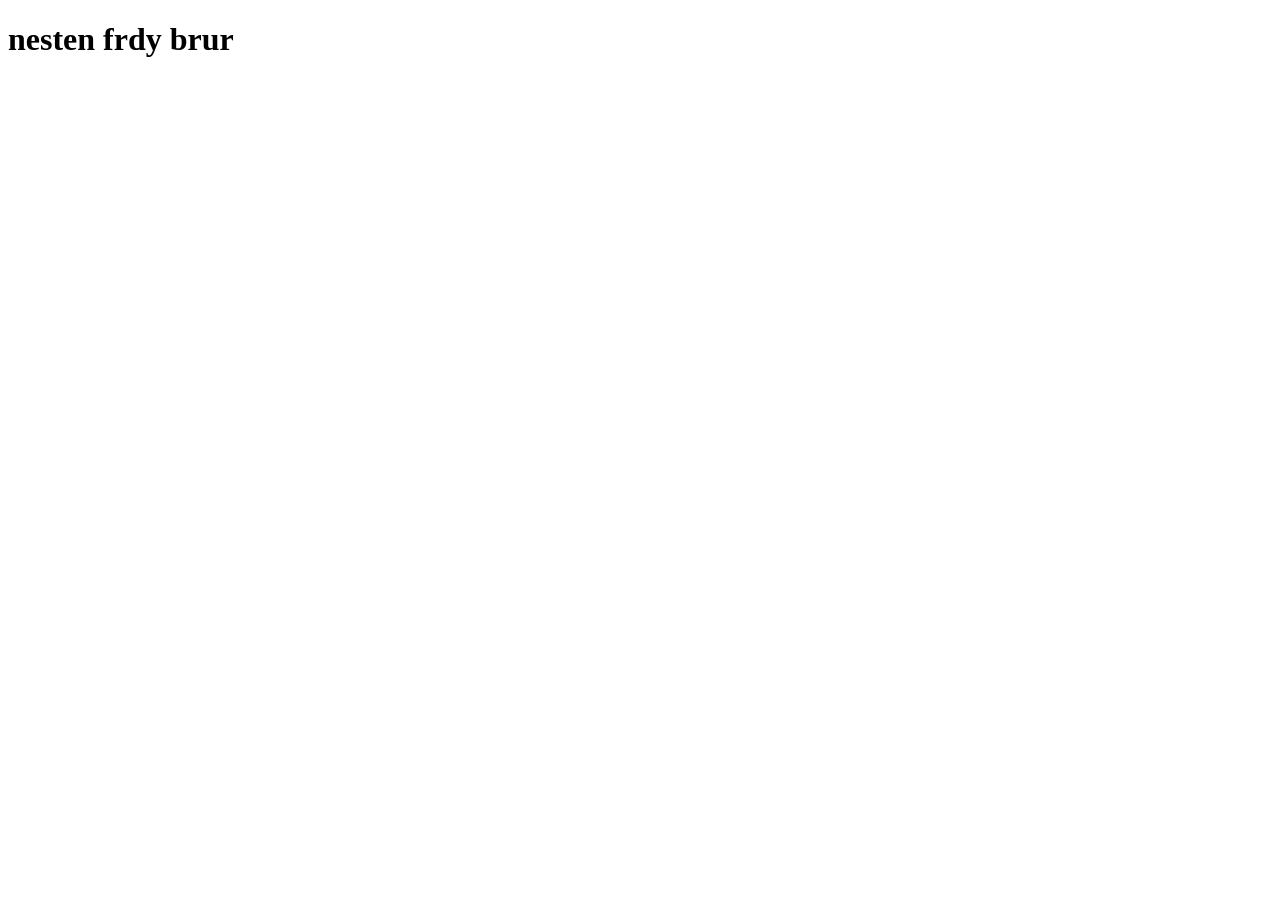
==== github-testing/lesmer.html @ 8315fc40 "endret på strukur, oppdatert ui og lenke til en annen nettside endret på strukur for å gjøre den mer" ====
<!DOCTYPE html>
<html lang="en">
<head>
    <meta charset="UTF-8">
    <meta name="viewport" content="width=device-width, initial-scale=1.0">
    <title>Document</title>
</head>
<body>
    <h1>nesten frdy brur</h1>
</body>
</html>
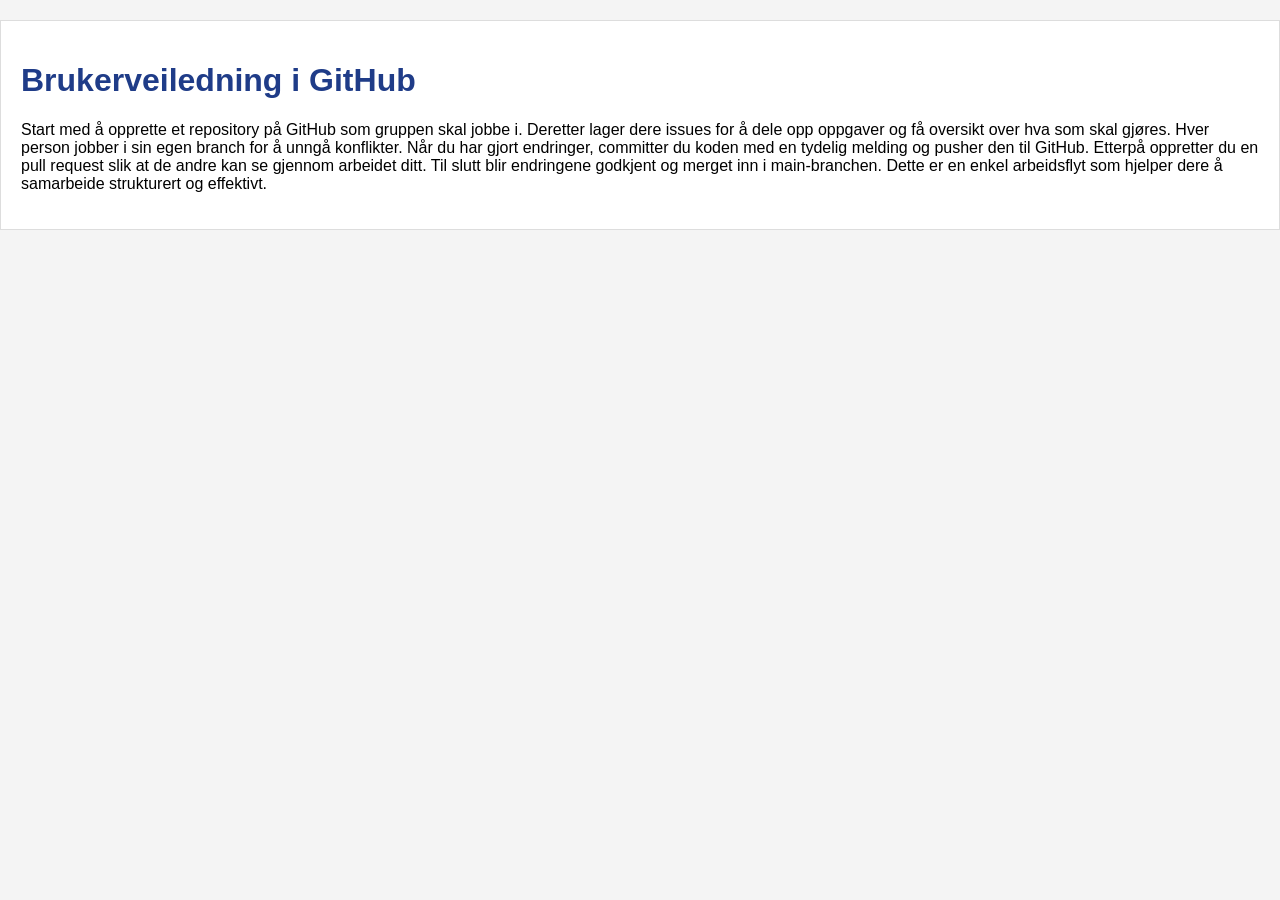
==== commit 2a4235e4: "laget en brukerveiledning jeg har laget en brukerveiledning i hvordan man bruker GitHub o og jobbe s" ====
--- a/github-testing/lesmer.html
+++ b/github-testing/lesmer.html
@@ -4,8 +4,12 @@
     <meta charset="UTF-8">
     <meta name="viewport" content="width=device-width, initial-scale=1.0">
     <title>Document</title>
+    <link rel="stylesheet" href="style.css">
 </head>
 <body>
-    <h1>nesten frdy brur</h1>
+    <div class="box">
+        <h1>Brukerveiledning i GitHub</h1>
+    <p>Start med å opprette et repository på GitHub som gruppen skal jobbe i. Deretter lager dere issues for å dele opp oppgaver og få oversikt over hva som skal gjøres. Hver person jobber i sin egen branch for å unngå konflikter. Når du har gjort endringer, committer du koden med en tydelig melding og pusher den til GitHub. Etterpå oppretter du en pull request slik at de andre kan se gjennom arbeidet ditt. Til slutt blir endringene godkjent og merget inn i main-branchen. Dette er en enkel arbeidsflyt som hjelper dere å samarbeide strukturert og effektivt.</p>
+    </div>
 </body>
 </html>
--- a/github-testing/style.css
+++ b/github-testing/style.css
@@ -0,0 +1,32 @@
+body {
+font-family: Arial;
+background-color: #f4f4f4;
+margin: 0;
+}
+
+.container {
+width: 80%;
+margin: 40px auto;
+text-align: center;
+}
+
+h1 {
+color: #1f3c88;
+}
+.box {
+font-family: sans-serif;
+background-color: #fff;
+border: 1px solid #ddd;
+padding: 20px;
+margin: 20px 0;
+}
+.button {
+background-color: #1f3c88;
+color: #fff;
+border: none;
+padding: 10px 20px;
+cursor: pointer;
+}
+.button:hover {
+background-color: #1a2a5b;
+}
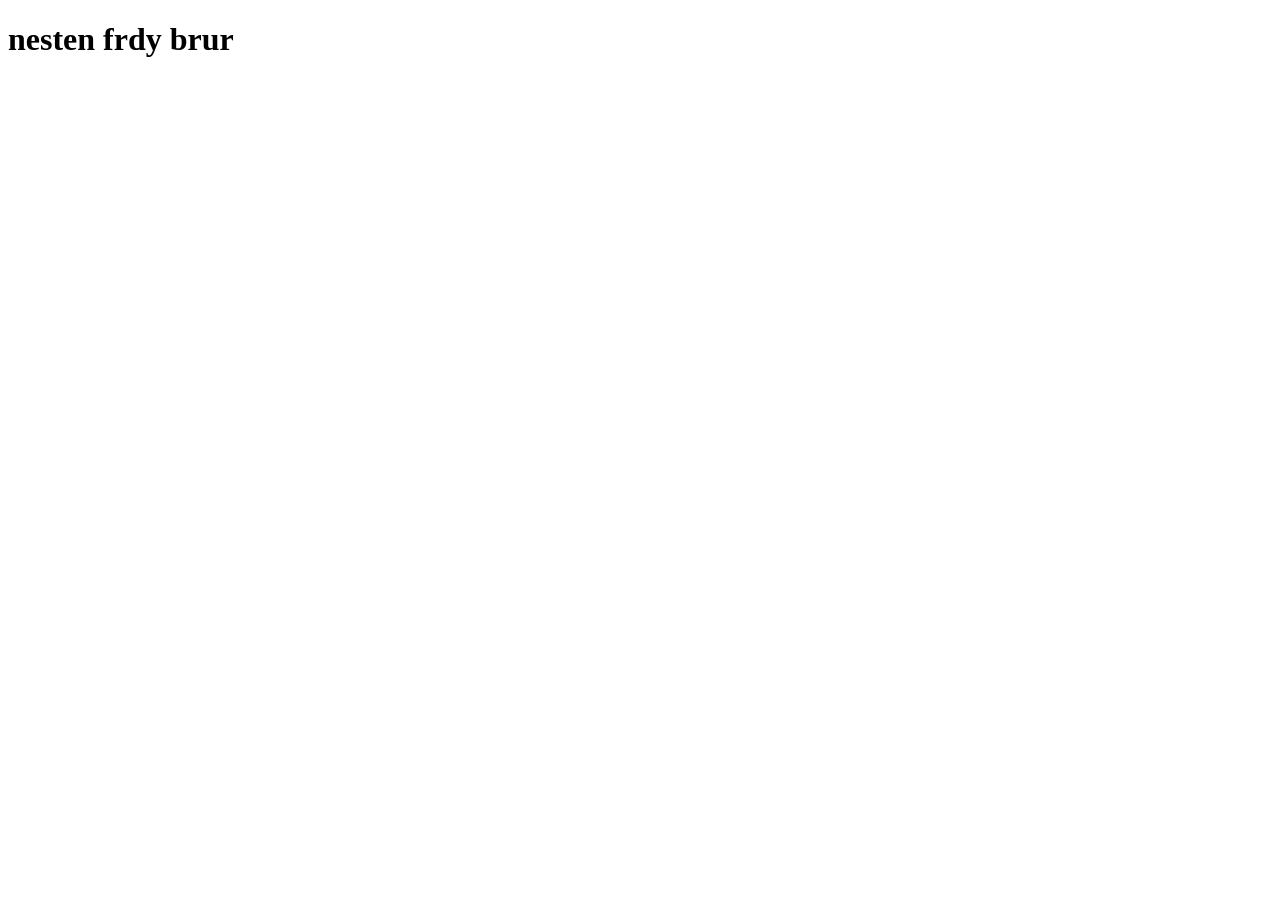
==== commit 475e2973: "Merge branch 'main' into Endre-overskrift" ====
--- a/github-testing/lesmer.html
+++ b/github-testing/lesmer.html
@@ -4,12 +4,8 @@
     <meta charset="UTF-8">
     <meta name="viewport" content="width=device-width, initial-scale=1.0">
     <title>Document</title>
-    <link rel="stylesheet" href="style.css">
 </head>
 <body>
-    <div class="box">
-        <h1>Brukerveiledning i GitHub</h1>
-    <p>Start med å opprette et repository på GitHub som gruppen skal jobbe i. Deretter lager dere issues for å dele opp oppgaver og få oversikt over hva som skal gjøres. Hver person jobber i sin egen branch for å unngå konflikter. Når du har gjort endringer, committer du koden med en tydelig melding og pusher den til GitHub. Etterpå oppretter du en pull request slik at de andre kan se gjennom arbeidet ditt. Til slutt blir endringene godkjent og merget inn i main-branchen. Dette er en enkel arbeidsflyt som hjelper dere å samarbeide strukturert og effektivt.</p>
-    </div>
+    <h1>nesten frdy brur</h1>
 </body>
 </html>
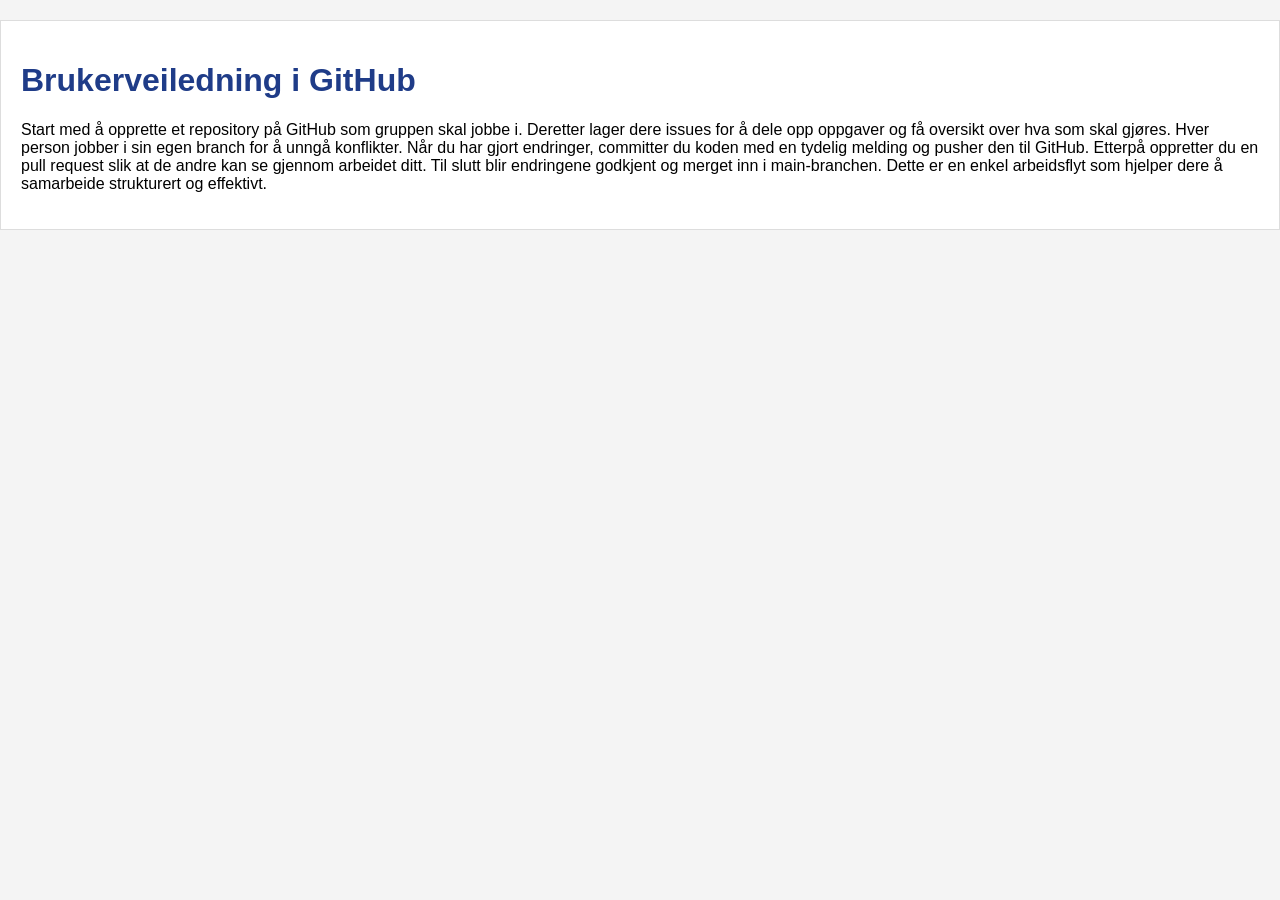
==== commit 05c232d2: "Merge pull request #3 from Jah-ye/Jahye laget en brukerveiledning" ====
--- a/github-testing/lesmer.html
+++ b/github-testing/lesmer.html
@@ -4,8 +4,12 @@
     <meta charset="UTF-8">
     <meta name="viewport" content="width=device-width, initial-scale=1.0">
     <title>Document</title>
+    <link rel="stylesheet" href="style.css">
 </head>
 <body>
-    <h1>nesten frdy brur</h1>
+    <div class="box">
+        <h1>Brukerveiledning i GitHub</h1>
+    <p>Start med å opprette et repository på GitHub som gruppen skal jobbe i. Deretter lager dere issues for å dele opp oppgaver og få oversikt over hva som skal gjøres. Hver person jobber i sin egen branch for å unngå konflikter. Når du har gjort endringer, committer du koden med en tydelig melding og pusher den til GitHub. Etterpå oppretter du en pull request slik at de andre kan se gjennom arbeidet ditt. Til slutt blir endringene godkjent og merget inn i main-branchen. Dette er en enkel arbeidsflyt som hjelper dere å samarbeide strukturert og effektivt.</p>
+    </div>
 </body>
 </html>
--- a/github-testing/style.css
+++ b/github-testing/style.css
@@ -0,0 +1,35 @@
+body {
+font-family: Arial;
+background-color: #f4f4f4;
+margin: 0;
+}
+
+.container {
+width: 80%;
+margin: 40px auto;
+text-align: center;
+}
+
+h1 {
+color: #1f3c88;
+}
+.box {
+font-family: sans-serif;
+background-color: white;
+padding: 20px;
+margin: 20px 0;
+background-color: #fff;
+border: 1px solid #ddd;
+padding: 20px;
+margin: 20px 0;
+}
+.button {
+background-color: #1f3c88;
+color: #fff;
+border: none;
+padding: 10px 20px;
+cursor: pointer;
+}
+.button:hover {
+background-color: #1a2a5b;
+}
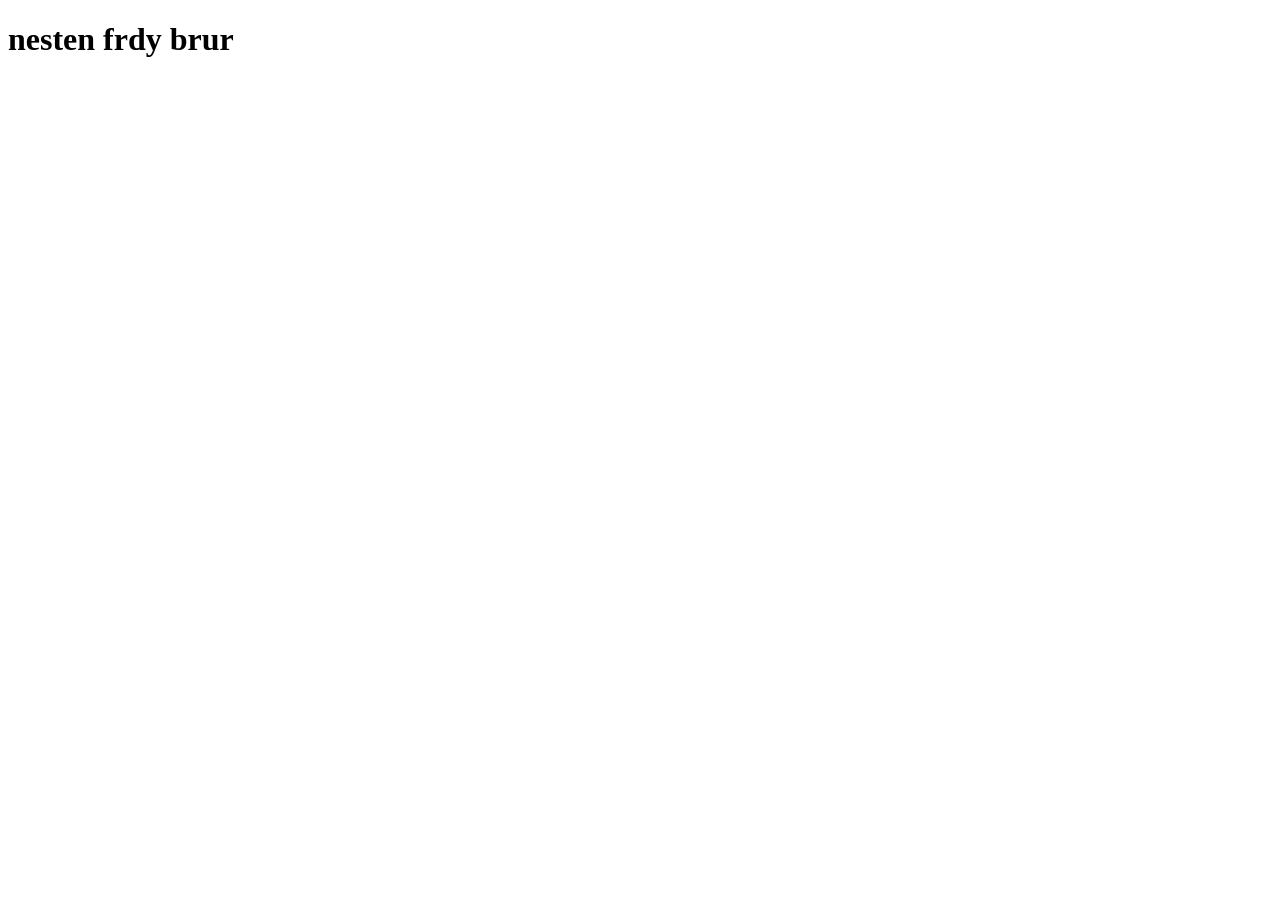
==== commit a86e28ab: "Merge branch 'Endre-overskrift' of https://github.com/Jah-ye/github-gruppetesting into Endre-overskr" ====
--- a/github-testing/lesmer.html
+++ b/github-testing/lesmer.html
@@ -4,12 +4,8 @@
     <meta charset="UTF-8">
     <meta name="viewport" content="width=device-width, initial-scale=1.0">
     <title>Document</title>
-    <link rel="stylesheet" href="style.css">
 </head>
 <body>
-    <div class="box">
-        <h1>Brukerveiledning i GitHub</h1>
-    <p>Start med å opprette et repository på GitHub som gruppen skal jobbe i. Deretter lager dere issues for å dele opp oppgaver og få oversikt over hva som skal gjøres. Hver person jobber i sin egen branch for å unngå konflikter. Når du har gjort endringer, committer du koden med en tydelig melding og pusher den til GitHub. Etterpå oppretter du en pull request slik at de andre kan se gjennom arbeidet ditt. Til slutt blir endringene godkjent og merget inn i main-branchen. Dette er en enkel arbeidsflyt som hjelper dere å samarbeide strukturert og effektivt.</p>
-    </div>
+    <h1>nesten frdy brur</h1>
 </body>
 </html>
